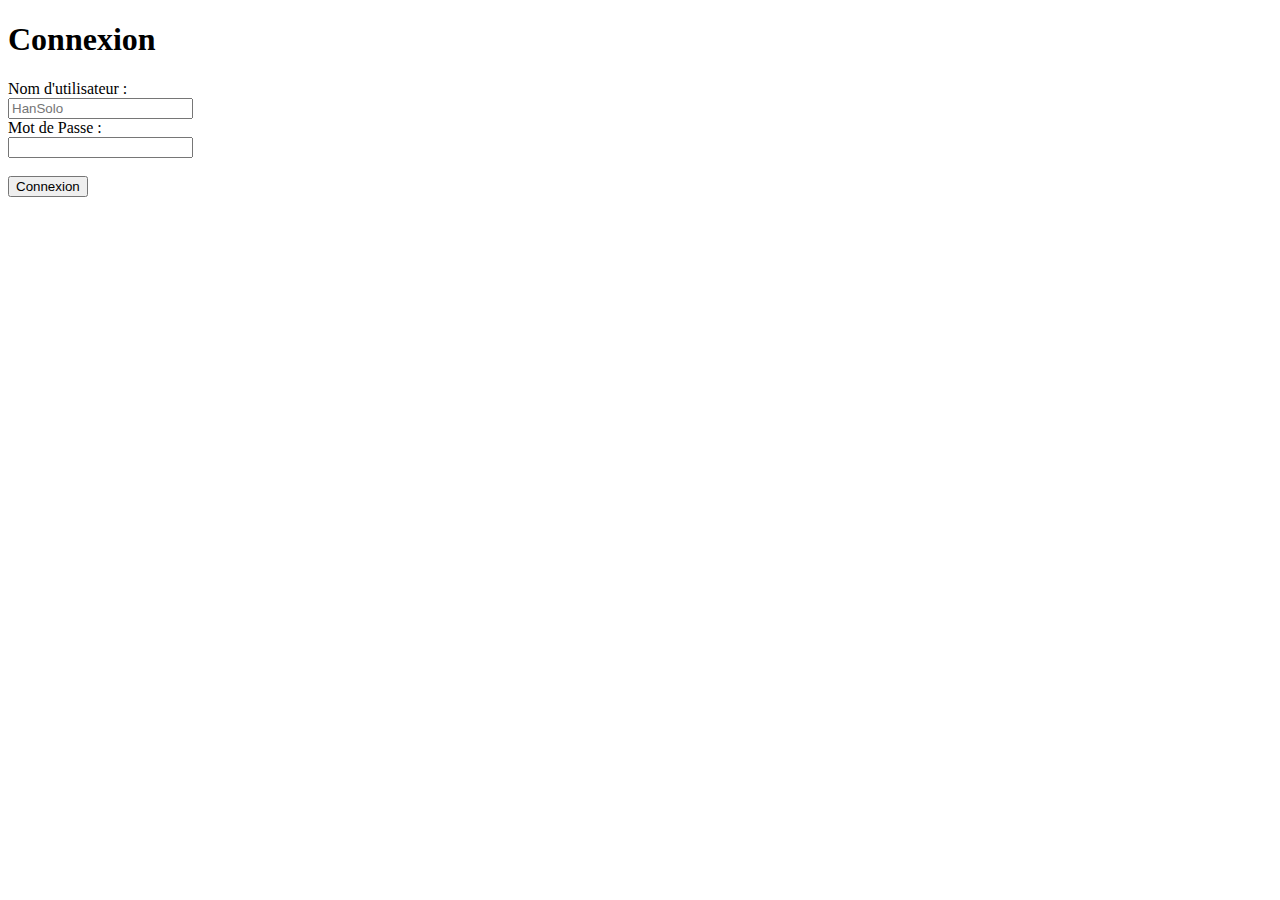
==== Connexion.html @ 92918b7a "modif inscription / formulaire connexion" ====
<!DOCTYPE html>
<html lang="en">
<head>
    <meta charset="UTF-8">
    <meta http-equiv="X-UA-Compatible" content="IE=edge">
    <meta name="viewport" content="width=device-width, initial-scale=1.0">
    <title>Connexion</title>
</head>
<body>
    <h1>Connexion</h1>
    <div>
        <div>
            <label for="user">Nom d'utilisateur : <br>
                <input type="text" name="user" placeholder="HanSolo" required>
            </label>
        </div>
        <div>
            <label for="password">Mot de Passe : <br>
                <input type="password" name="password" required>
            </label>
        </div>
    </div>
    <br>
    <button type="submit" name="submit">Connexion</button>
</body>
</html>
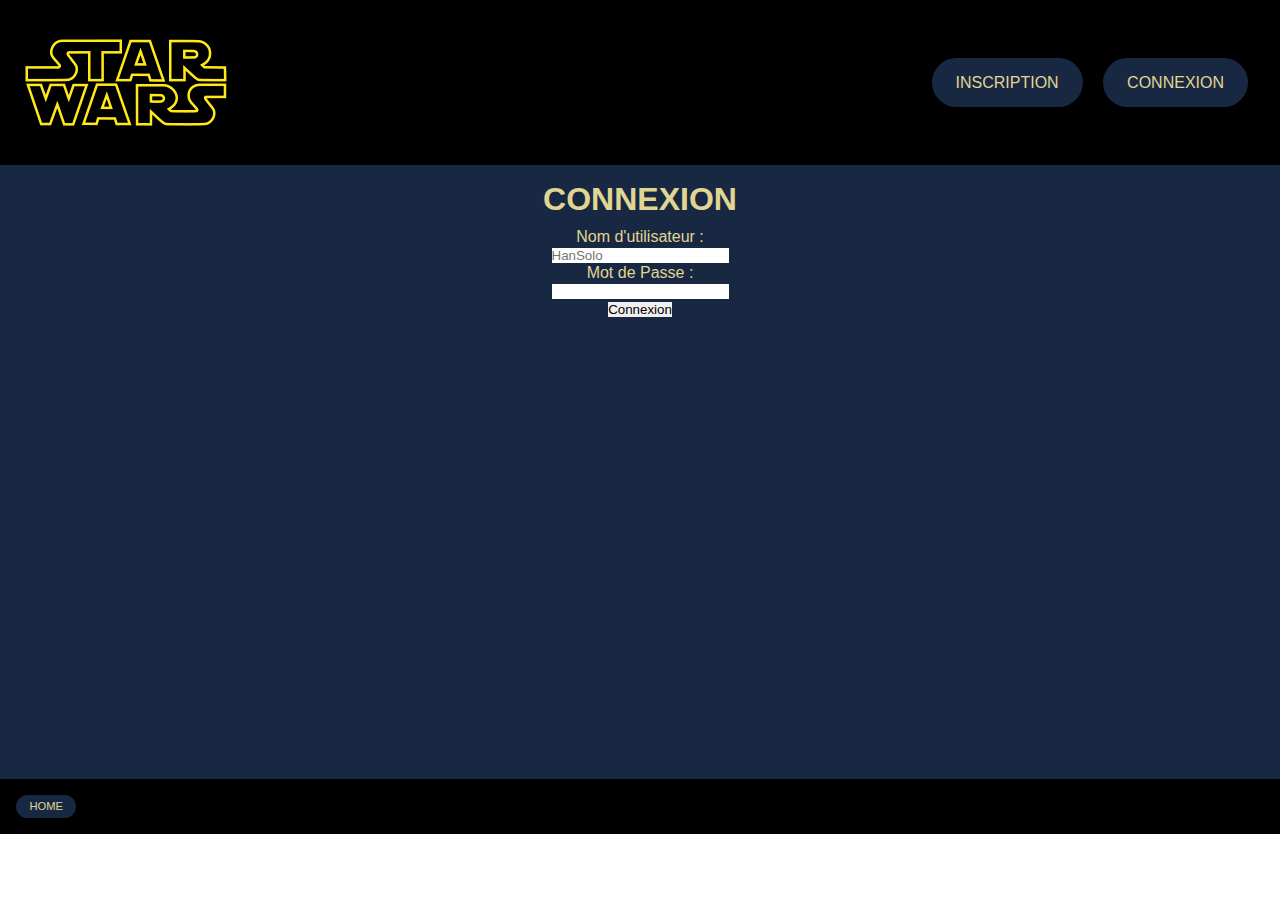
==== commit adbd5002: "modif css, rajout href, ajout info inscription" ====
--- a/Connexion.html
+++ b/Connexion.html
@@ -4,23 +4,40 @@
     <meta charset="UTF-8">
     <meta http-equiv="X-UA-Compatible" content="IE=edge">
     <meta name="viewport" content="width=device-width, initial-scale=1.0">
+    <link rel="stylesheet" href="css/style.css">
     <title>Connexion</title>
 </head>
 <body>
-    <h1>Connexion</h1>
-    <div>
+    <header>
+        <img src="img/Star_Wars_Logo.png" alt="Star_Wars_Logo">
+        <nav>
+            <a href="Inscription.html">Inscription</a>
+            <a href="Connexion.html">Connexion</a>
+        </nav>
+        
+    </header>
+    <main class="container">
+        <h1 id="titre">Connexion</h1>
         <div>
-            <label for="user">Nom d'utilisateur : <br>
-                <input type="text" name="user" placeholder="HanSolo" required>
-            </label>
+            <div>
+                <label for="user">Nom d'utilisateur : <br>
+                    <input type="text" name="user" placeholder="HanSolo" required>
+                </label>
+            </div>
+            <div>
+                <label for="password">Mot de Passe : <br>
+                    <input type="password" name="password" required>
+                </label>
+            </div>
         </div>
-        <div>
-            <label for="password">Mot de Passe : <br>
-                <input type="password" name="password" required>
-            </label>
-        </div>
-    </div>
-    <br>
-    <button type="submit" name="submit">Connexion</button>
+        <button type="submit" name="submit">Connexion</button> 
+    </main>
+    <footer>
+        <nav>
+            <a href="index.html">Home</a>
+        </nav>
+         
+    </footer>
+    
 </body>
 </html>--- a/css/style.css
+++ b/css/style.css
@@ -0,0 +1,115 @@
+/* reset */
+*
+{
+    margin:0;
+    padding:0;
+    border:none;
+    box-sizing: border-box;
+}
+a
+{
+    text-decoration: none;
+}
+/* vars */
+:root
+{
+    --color-background:black;
+    --color-dark:#192842;
+    --color-action:#E0D693;
+    --color-light:#EEEEEE;
+    --color-white:white;
+
+    --font-standard: 'Inter', sans-serif;
+    --font-title: 'Open Sans', sans-serif;
+}
+/* général */
+html
+{
+    height: 100vh;
+}
+body
+{
+    min-height: 100vh;
+    color:var(--color-white);
+    font-family: var(--font-standard);
+    font-size: 1em;
+    text-align: justify;
+}
+header, footer
+{
+    background-color: var(--color-background);
+}
+main
+{
+    background-color: var(--color-dark);
+}
+a,
+h1, h2, h3
+{
+    font-family: var(--font-title);
+    color:var(--color-action);
+    text-transform: uppercase;
+}
+h1
+{
+    margin-bottom: 0.3em;
+}
+p
+{
+    margin-bottom:1em;
+}
+div
+{
+    color: var(--color-action);
+    
+}
+
+.container
+{
+    text-align: center;   
+}
+/* header */
+header
+{
+    display: flex;
+    justify-content: space-between;
+    align-items: center;
+    padding:1em;
+}
+header a
+{
+    padding:1em 1.5em;
+    background-color: var(--color-dark);
+    border-radius: 2em;
+    margin-right: 1em;
+}
+/* footer */
+footer
+{
+    display: flex;
+    align-items: center;
+    padding:1em;
+}
+footer img
+{
+    width: 8em;
+    margin-right: 2em;
+}
+footer nav a
+{
+    display: block;
+    background-color: var(--color-dark);
+    padding:0.5em 1.2em;
+    border-radius: 2em;
+    font-size: 0.7em;
+}
+footer nav a:not(:last-child)
+{
+    margin-bottom:0.5em;
+}
+/* main */
+main
+{
+    padding:1em;
+    min-height: calc(100vh - 17.9em);
+}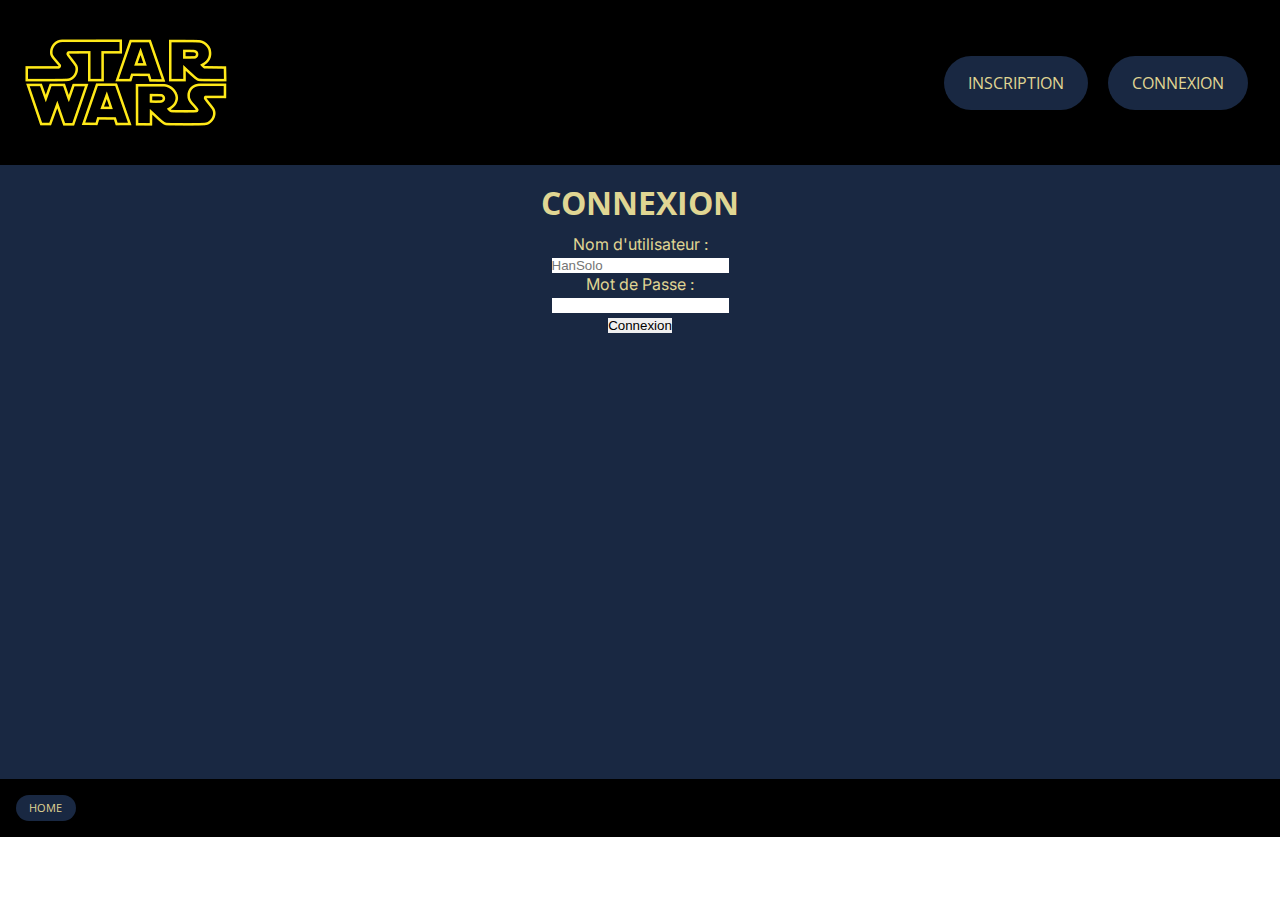
==== commit a63b5bf6: "je m'ennuie" ====
--- a/Connexion.html
+++ b/Connexion.html
@@ -4,6 +4,9 @@
     <meta charset="UTF-8">
     <meta http-equiv="X-UA-Compatible" content="IE=edge">
     <meta name="viewport" content="width=device-width, initial-scale=1.0">
+    <link rel="preconnect" href="https://fonts.googleapis.com">
+    <link rel="preconnect" href="https://fonts.gstatic.com" crossorigin>
+    <link href="https://fonts.googleapis.com/css2?family=Inter&family=Open+Sans:wght@800&display=swap" rel="stylesheet">
     <link rel="stylesheet" href="css/style.css">
     <title>Connexion</title>
 </head>
--- a/css/style.css
+++ b/css/style.css
@@ -68,6 +68,14 @@
 {
     text-align: center;   
 }
+
+#hello
+{
+    position: absolute;
+    left: 10%;
+    top: 35%;
+}
+
 /* header */
 header
 {
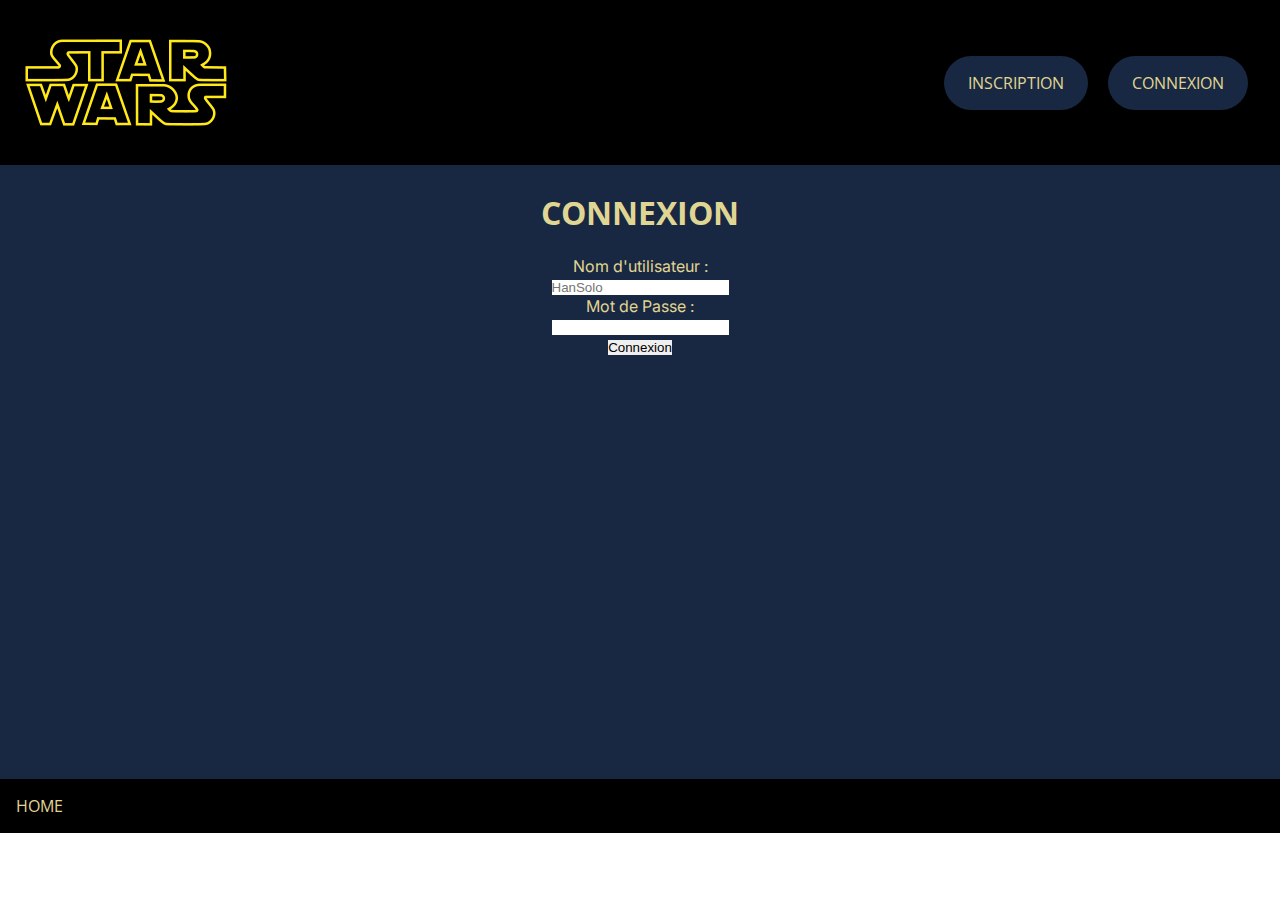
==== commit f2ce354f: "merge" ====
--- a/Connexion.html
+++ b/Connexion.html
@@ -14,8 +14,8 @@
     <header>
         <img src="img/Star_Wars_Logo.png" alt="Star_Wars_Logo">
         <nav>
-            <a href="Inscription.html">Inscription</a>
-            <a href="Connexion.html">Connexion</a>
+            <a class="headerLink" href="Inscription.html">Inscription</a>
+            <a class="headerLink" href="Connexion.html">Connexion</a>
         </nav>
         
     </header>
--- a/css/style.css
+++ b/css/style.css
@@ -9,6 +9,10 @@
 a
 {
     text-decoration: none;
+}
+ul.noBullets
+{
+    list-style-type: none;
 }
 /* vars */
 :root
@@ -43,6 +47,20 @@
 {
     background-color: var(--color-dark);
 }
+.simpleLink
+{
+    background-color: var(--color-dark);
+    padding:0.5em 1.2em;
+    border-radius: 2em;
+    font-size: 0.7em;
+}
+.headerLink
+{
+    background-color: var(--color-dark);
+    padding:1em 1.5em;
+    border-radius: 2em;
+    margin-right: 1em;
+}
 a,
 h1, h2, h3
 {
@@ -52,7 +70,11 @@
 }
 h1
 {
-    margin-bottom: 0.3em;
+    margin: 0.3em 0 0.7em 0;
+}
+h2
+{
+    margin-bottom: 0.6em;
 }
 p
 {
@@ -84,13 +106,13 @@
     align-items: center;
     padding:1em;
 }
-header a
+/* header a
 {
     padding:1em 1.5em;
     background-color: var(--color-dark);
     border-radius: 2em;
     margin-right: 1em;
-}
+} */
 /* footer */
 footer
 {
@@ -106,10 +128,6 @@
 footer nav a
 {
     display: block;
-    background-color: var(--color-dark);
-    padding:0.5em 1.2em;
-    border-radius: 2em;
-    font-size: 0.7em;
 }
 footer nav a:not(:last-child)
 {
@@ -120,4 +138,70 @@
 {
     padding:1em;
     min-height: calc(100vh - 17.9em);
+}
+/* liste d'images */
+.accueilListe li
+{
+    overflow: hidden;
+    background-color: var(--color-background);
+    margin-top:1em;
+    border-radius: 1em;
+}
+.accueilListe li img
+{
+    width: 100%;
+}
+.accueilListe li div
+{
+    padding:1em;
+}
+@media screen and (min-width:660px)
+{
+    .accueilListe
+    {
+        display: flex;
+        /* flex-direction: row; */
+        justify-content: space-between;
+        flex-wrap: wrap;
+    }
+    .accueilListe li
+    {
+        flex-basis: 30%;
+        max-width: 20em;
+    }
+}
+/* pages intérieures */
+.ficheConteneur
+{
+    display: flex;
+    flex-direction: column-reverse;
+}
+.ficheConteneur .gauche
+{
+    background-color: var(--color-background);
+}
+.ficheConteneur .gauche img
+{
+    width: 100%;
+}
+@media screen and (min-width:660px)
+{
+    .ficheConteneur
+    {
+        flex-direction: row;
+    }
+    .ficheConteneur .gauche
+    {
+        flex-basis: 13em;
+        margin-right: 1em;
+    }
+    .ficheConteneur .gauche img
+    {
+        width: 15em;
+    }
+    .ficheConteneur .droite
+    {
+        border: 1px solid var(--color-background);
+        padding: 0 1em 0 1em;
+    }
 }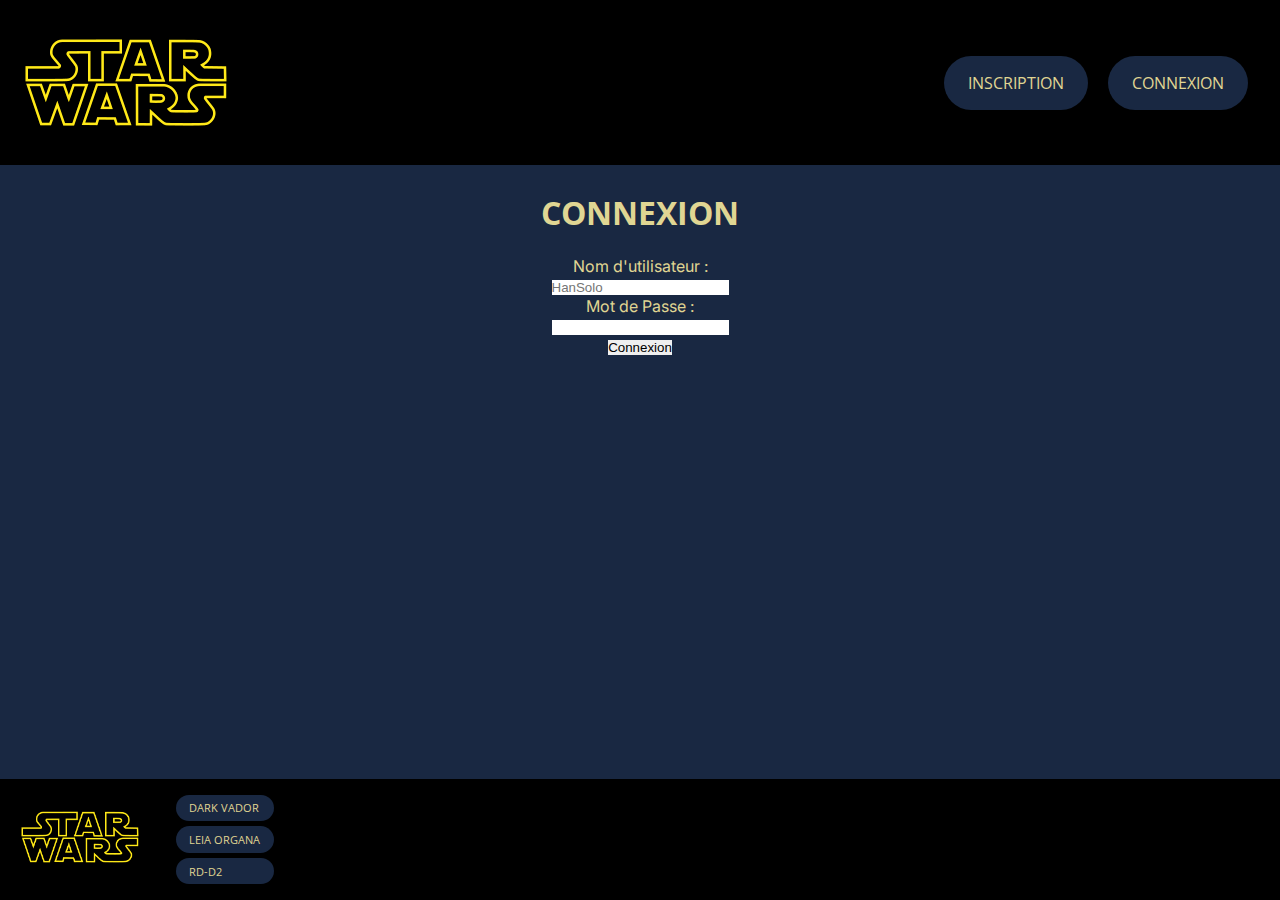
==== commit b5cc3e8c: "modif footer" ====
--- a/Connexion.html
+++ b/Connexion.html
@@ -36,10 +36,14 @@
         <button type="submit" name="submit">Connexion</button> 
     </main>
     <footer>
+        <a href="index.html" title="Accueil">
+            <img src="img/Star_Wars_Logo.png" alt="Star_Wars_Logo">
+        </a>
         <nav>
-            <a href="index.html">Home</a>
+            <a class="simpleLink" href="DarkVador.html">Dark Vador</a>
+            <a class="simpleLink" href="DarkVador.html">Leia Organa</a>
+            <a class="simpleLink" href="DarkVador.html">RD-D2</a>
         </nav>
-         
     </footer>
     
 </body>
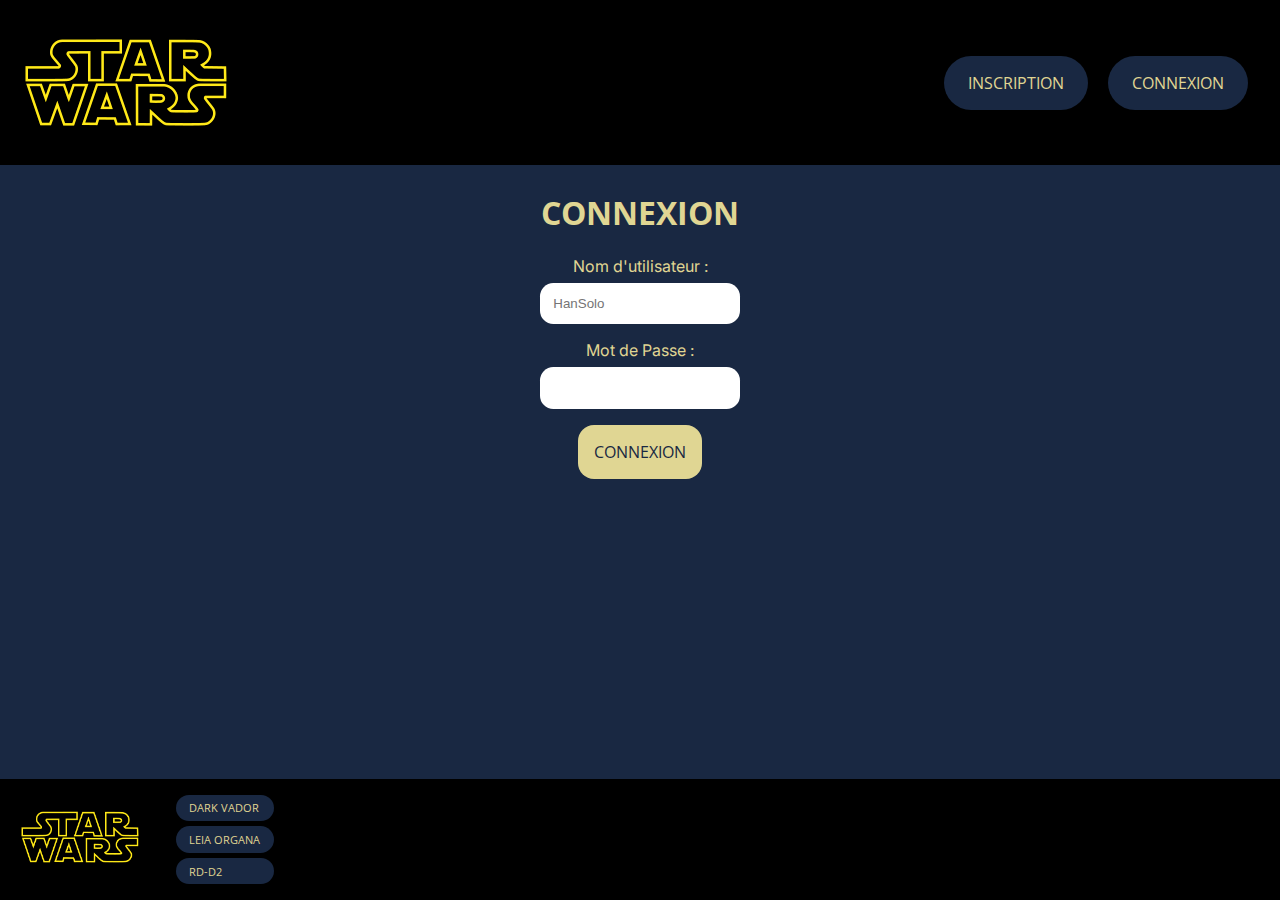
==== commit 84f417f8: "ok super" ====
--- a/Connexion.html
+++ b/Connexion.html
@@ -21,28 +21,24 @@
     </header>
     <main class="container">
         <h1 id="titre">Connexion</h1>
-        <div>
-            <div>
-                <label for="user">Nom d'utilisateur : <br>
-                    <input type="text" name="user" placeholder="HanSolo" required>
-                </label>
-            </div>
-            <div>
-                <label for="password">Mot de Passe : <br>
-                    <input type="password" name="password" required>
-                </label>
-            </div>
-        </div>
-        <button type="submit" name="submit">Connexion</button> 
+        <form action="" method="">
+            <label for="user">Nom d'utilisateur : <br>
+                <input type="text" name="user" placeholder="HanSolo" required>
+            </label>
+            <label for="password">Mot de Passe : <br>
+                <input type="password" name="password" required>
+            </label>
+            <button type="submit" name="submit">Connexion</button> 
+        </form>
     </main>
     <footer>
         <a href="index.html" title="Accueil">
             <img src="img/Star_Wars_Logo.png" alt="Star_Wars_Logo">
         </a>
         <nav>
-            <a class="simpleLink" href="DarkVador.html">Dark Vador</a>
-            <a class="simpleLink" href="DarkVador.html">Leia Organa</a>
-            <a class="simpleLink" href="DarkVador.html">RD-D2</a>
+            <a class="simpleLink" href="DarkVador.html" title="Dark Vador">Dark Vador</a>
+            <a class="simpleLink" href="Leia.html" title="Leia Organa">Leia Organa</a>
+            <a class="simpleLink" href="R2D2.html" title="R2-D2">RD-D2</a>
         </nav>
     </footer>
     
--- a/css/style.css
+++ b/css/style.css
@@ -80,22 +80,20 @@
 {
     margin-bottom:1em;
 }
-div
-{
-    color: var(--color-action);
-    
-}
+
 
 .container
 {
-    text-align: center;   
+    text-align: center;
+    color: var(--color-action);   
 }
 
 #hello
 {
-    position: absolute;
-    left: 10%;
-    top: 35%;
+    width: 100%;
+    max-width: 30em;
+    border-radius: 1em;
+    margin-bottom: 1em;
 }
 
 /* header */
@@ -204,4 +202,37 @@
         border: 1px solid var(--color-background);
         padding: 0 1em 0 1em;
     }
+}
+/* formulaire */
+input
+{
+    margin-top:0.5em;
+    padding:1em;
+    border-radius: 1em;
+    width:15em;
+}
+input[type="Radio"]
+{
+    margin:0 1em;
+    width: inherit;
+}
+label
+{
+    display: block;
+    margin-bottom: 1em;
+}
+button[type="Submit"], button[type="reset"]
+{
+    padding:1em;
+    background-color: var(--color-action);
+    text-transform: uppercase;
+    font-family: var(--font-title);
+    font-size: 1em;
+    color:var(--color-dark);
+    border-radius: 1em;
+}
+button[type="reset"]
+{
+    background-color: var(--color-dark);
+    color:var(--color-action);
 }